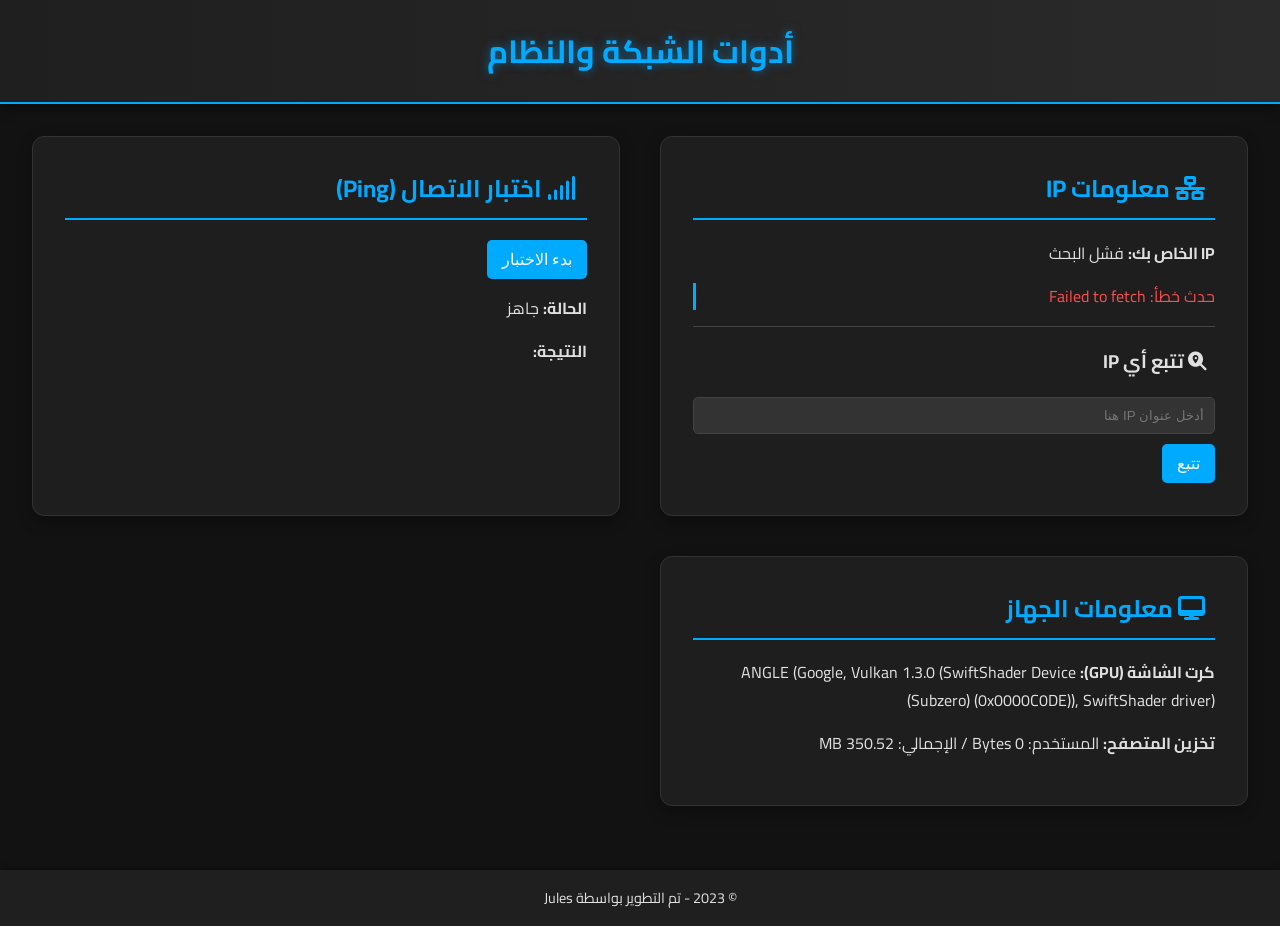
==== index.html @ cf38b69b "feat: Create web-based network and system tools dashboard This commit introduces a single-page web a" ====
<!DOCTYPE html>
<html lang="ar" dir="rtl">
<head>
    <meta charset="UTF-8">
    <meta name="viewport" content="width=device-width, initial-scale=1.0">
    <title>أدوات الشبكة والنظام</title>
    <link rel="stylesheet" href="https://cdnjs.cloudflare.com/ajax/libs/font-awesome/6.4.0/css/all.min.css">
    <link rel="stylesheet" href="https://fonts.googleapis.com/css2?family=Cairo:wght@400;700&display=swap">
    <link rel="stylesheet" href="style.css">
</head>
<body>
    <header>
        <h1>أدوات الشبكة والنظام</h1>
    </header>
    <main>
        <div id="ip-info" class="tool-card">
            <h2><i class="fas fa-network-wired"></i> معلومات IP</h2>
            <p><strong>IP الخاص بك:</strong> <span id="user-ip">جاري البحث...</span></p>
            <div id="ip-details"></div>
            <hr>
            <h3><i class="fas fa-search-location"></i> تتبع أي IP</h3>
            <input type="text" id="ip-input" placeholder="أدخل عنوان IP هنا">
            <button id="track-ip-btn">تتبع</button>
            <div id="track-ip-details"></div>
        </div>

        <div id="ping-tool" class="tool-card">
            <h2><i class="fas fa-signal"></i> اختبار الاتصال (Ping)</h2>
            <button id="ping-btn">بدء الاختبار</button>
            <p><strong>الحالة:</strong> <span id="ping-status">جاهز</span></p>
            <p><strong>النتيجة:</strong> <span id="ping-result"></span></p>
        </div>

        <div id="system-info" class="tool-card">
            <h2><i class="fas fa-desktop"></i> معلومات الجهاز</h2>
            <p><strong>كرت الشاشة (GPU):</strong> <span id="gpu-info">غير معروف</span></p>
            <p><strong>تخزين المتصفح:</strong> <span id="storage-info">جاري الحساب...</span></p>
        </div>

    </main>
    <footer>
        <p>&copy; 2023 - تم التطوير بواسطة Jules</p>
    </footer>
    <script src="script.js"></script>
</body>
</html>
---- style.css ----
@keyframes fadeIn {
    from { opacity: 0; }
    to { opacity: 1; }
}

/* General Styles */
body {
    background: #121212;
    color: #e0e0e0;
    font-family: 'Cairo', sans-serif;
    margin: 0;
    padding: 0;
    line-height: 1.7;
    animation: fadeIn 1s ease-in-out;
}

header {
    background: linear-gradient(90deg, #1f1f1f, #2a2a2a);
    text-align: center;
    padding: 1.5rem;
    box-shadow: 0 4px 10px rgba(0,0,0,0.5);
    border-bottom: 2px solid #00aaff;
}

footer {
    background-color: #1f1f1f;
    text-align: center;
    padding: 1rem;
    margin-top: 2rem;
    box-shadow: 0 -2px 5px rgba(0,0,0,0.3);
}

main {
    padding: 2rem;
    display: grid;
    gap: 2.5rem;
    grid-template-columns: repeat(auto-fit, minmax(380px, 1fr));
}

h1 {
    color: #00aaff;
    text-shadow: 0 0 10px rgba(0,170,255,0.5);
    margin: 0;
}

h2 {
    color: #00aaff;
}

.tool-card {
    background: #1e1e1e;
    border-radius: 12px;
    padding: 2rem;
    border: 1px solid #333;
    box-shadow: 0 5px 15px rgba(0,0,0,0.3);
    transition: transform 0.3s ease, box-shadow 0.3s ease, border-color 0.3s ease;
}

.tool-card:hover {
    transform: translateY(-8px);
    border-color: #00aaff;
    box-shadow: 0 8px 25px rgba(0,170,255,0.25);
}

.tool-card h2 {
    margin-top: 0;
    border-bottom: 2px solid #00aaff;
    padding-bottom: 0.5rem;
}

input[type="text"], input[type="url"] {
    width: calc(100% - 22px);
    padding: 10px;
    margin-bottom: 10px;
    border-radius: 5px;
    border: 1px solid #444;
    background-color: #333;
    color: #f0f0f0;
}

button {
    background-color: #00aaff;
    color: #fff;
    border: none;
    padding: 10px 15px;
    border-radius: 5px;
    cursor: pointer;
    font-size: 1rem;
    transition: background-color 0.3s ease;
}

button:hover {
    background-color: #0088cc;
}

pre {
    background-color: #1e1e1e;
    padding: 1rem;
    border-radius: 5px;
    white-space: pre-wrap;
    word-wrap: break-word;
    font-family: 'Courier New', Courier, monospace;
    border: 1px solid #444;
}

footer p {
    margin: 0;
    font-size: 0.9rem;
}

.tool-card h2 i {
    margin-right: 10px;
    color: #00aaff;
}

.tool-card h3 i {
    margin-right: 8px;
}

hr {
    border: 0;
    height: 1px;
    background-color: #444;
    margin: 1rem 0;
}

#ip-details p, #track-ip-details p {
    margin: 0.5rem 0;
    padding-left: 1rem;
    border-left: 3px solid #00aaff;
}

.note {
    font-size: 0.85rem;
    color: #aaa;
    text-align: center;
    margin-top: 1rem;
}
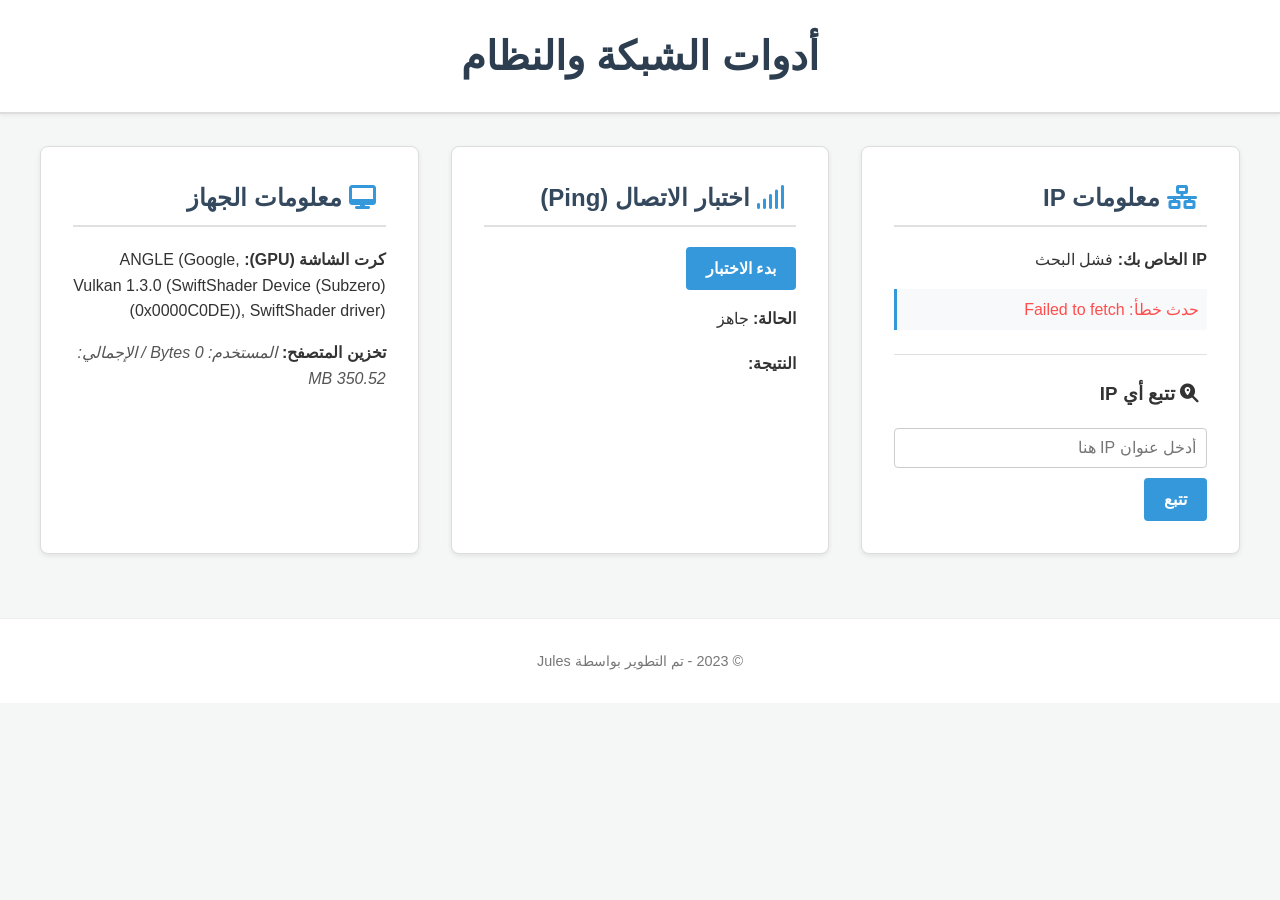
==== commit ccebb2c2: "refactor: Apply classic style and verify tool functionality This commit refactors the entire visual " ====
--- a/index.html
+++ b/index.html
@@ -5,7 +5,6 @@
     <meta name="viewport" content="width=device-width, initial-scale=1.0">
     <title>أدوات الشبكة والنظام</title>
     <link rel="stylesheet" href="https://cdnjs.cloudflare.com/ajax/libs/font-awesome/6.4.0/css/all.min.css">
-    <link rel="stylesheet" href="https://fonts.googleapis.com/css2?family=Cairo:wght@400;700&display=swap">
     <link rel="stylesheet" href="style.css">
 </head>
 <body>
--- a/style.css
+++ b/style.css
@@ -1,116 +1,71 @@
-@keyframes fadeIn {
-    from { opacity: 0; }
-    to { opacity: 1; }
-}
+/* Classic Style Theme */
 
 /* General Styles */
 body {
-    background: #121212;
-    color: #e0e0e0;
-    font-family: 'Cairo', sans-serif;
+    background-color: #f4f7f6;
+    color: #333;
+    font-family: 'Helvetica Neue', Arial, sans-serif;
     margin: 0;
     padding: 0;
-    line-height: 1.7;
-    animation: fadeIn 1s ease-in-out;
+    line-height: 1.6;
 }
 
 header {
-    background: linear-gradient(90deg, #1f1f1f, #2a2a2a);
+    background-color: #ffffff;
     text-align: center;
     padding: 1.5rem;
-    box-shadow: 0 4px 10px rgba(0,0,0,0.5);
-    border-bottom: 2px solid #00aaff;
+    border-bottom: 2px solid #ddd;
+    box-shadow: 0 2px 4px rgba(0,0,0,0.05);
 }
 
 footer {
-    background-color: #1f1f1f;
+    background-color: #ffffff;
     text-align: center;
     padding: 1rem;
     margin-top: 2rem;
-    box-shadow: 0 -2px 5px rgba(0,0,0,0.3);
+    border-top: 1px solid #eee;
+    font-size: 0.9rem;
+    color: #777;
 }
 
 main {
     padding: 2rem;
     display: grid;
-    gap: 2.5rem;
-    grid-template-columns: repeat(auto-fit, minmax(380px, 1fr));
+    gap: 2rem;
+    grid-template-columns: repeat(auto-fit, minmax(350px, 1fr));
+    max-width: 1200px;
+    margin: 0 auto;
 }
 
 h1 {
-    color: #00aaff;
-    text-shadow: 0 0 10px rgba(0,170,255,0.5);
+    color: #2c3e50;
     margin: 0;
+    font-size: 2.5rem;
 }
 
 h2 {
-    color: #00aaff;
+    color: #34495e;
+    border-bottom: 2px solid #e0e0e0;
+    padding-bottom: 0.5rem;
+    margin-top: 0;
 }
 
 .tool-card {
-    background: #1e1e1e;
-    border-radius: 12px;
+    background-color: #ffffff;
+    border-radius: 8px;
     padding: 2rem;
-    border: 1px solid #333;
-    box-shadow: 0 5px 15px rgba(0,0,0,0.3);
-    transition: transform 0.3s ease, box-shadow 0.3s ease, border-color 0.3s ease;
+    border: 1px solid #ddd;
+    box-shadow: 0 2px 5px rgba(0,0,0,0.08);
+    transition: box-shadow 0.3s ease;
 }
 
 .tool-card:hover {
-    transform: translateY(-8px);
-    border-color: #00aaff;
-    box-shadow: 0 8px 25px rgba(0,170,255,0.25);
-}
-
-.tool-card h2 {
-    margin-top: 0;
-    border-bottom: 2px solid #00aaff;
-    padding-bottom: 0.5rem;
-}
-
-input[type="text"], input[type="url"] {
-    width: calc(100% - 22px);
-    padding: 10px;
-    margin-bottom: 10px;
-    border-radius: 5px;
-    border: 1px solid #444;
-    background-color: #333;
-    color: #f0f0f0;
-}
-
-button {
-    background-color: #00aaff;
-    color: #fff;
-    border: none;
-    padding: 10px 15px;
-    border-radius: 5px;
-    cursor: pointer;
-    font-size: 1rem;
-    transition: background-color 0.3s ease;
-}
-
-button:hover {
-    background-color: #0088cc;
-}
-
-pre {
-    background-color: #1e1e1e;
-    padding: 1rem;
-    border-radius: 5px;
-    white-space: pre-wrap;
-    word-wrap: break-word;
-    font-family: 'Courier New', Courier, monospace;
-    border: 1px solid #444;
-}
-
-footer p {
-    margin: 0;
-    font-size: 0.9rem;
+    box-shadow: 0 4px 10px rgba(0,0,0,0.12);
 }
 
 .tool-card h2 i {
     margin-right: 10px;
-    color: #00aaff;
+    color: #3498db;
 }
 
 .tool-card h3 i {
@@ -120,19 +75,58 @@
 hr {
     border: 0;
     height: 1px;
-    background-color: #444;
-    margin: 1rem 0;
+    background-color: #e0e0e0;
+    margin: 1.5rem 0;
+}
+
+input[type="text"], input[type="url"] {
+    width: calc(100% - 22px);
+    padding: 10px;
+    margin-bottom: 10px;
+    border-radius: 4px;
+    border: 1px solid #ccc;
+    background-color: #fff;
+    color: #333;
+    font-size: 1rem;
+}
+
+button {
+    background-color: #3498db;
+    color: #fff;
+    border: none;
+    padding: 12px 20px;
+    border-radius: 4px;
+    cursor: pointer;
+    font-size: 1rem;
+    font-weight: bold;
+    transition: background-color 0.3s ease;
+}
+
+button:hover {
+    background-color: #2980b9;
 }
 
 #ip-details p, #track-ip-details p {
     margin: 0.5rem 0;
-    padding-left: 1rem;
-    border-left: 3px solid #00aaff;
+    padding: 0.5rem;
+    border-left: 3px solid #3498db;
+    background-color: #f8f9fa;
+}
+
+#ping-result {
+    font-weight: bold;
+    font-size: 1.2rem;
+    color: #2c3e50;
+}
+
+#storage-info {
+    font-style: italic;
+    color: #555;
 }
 
 .note {
     font-size: 0.85rem;
-    color: #aaa;
+    color: #888;
     text-align: center;
     margin-top: 1rem;
 }
